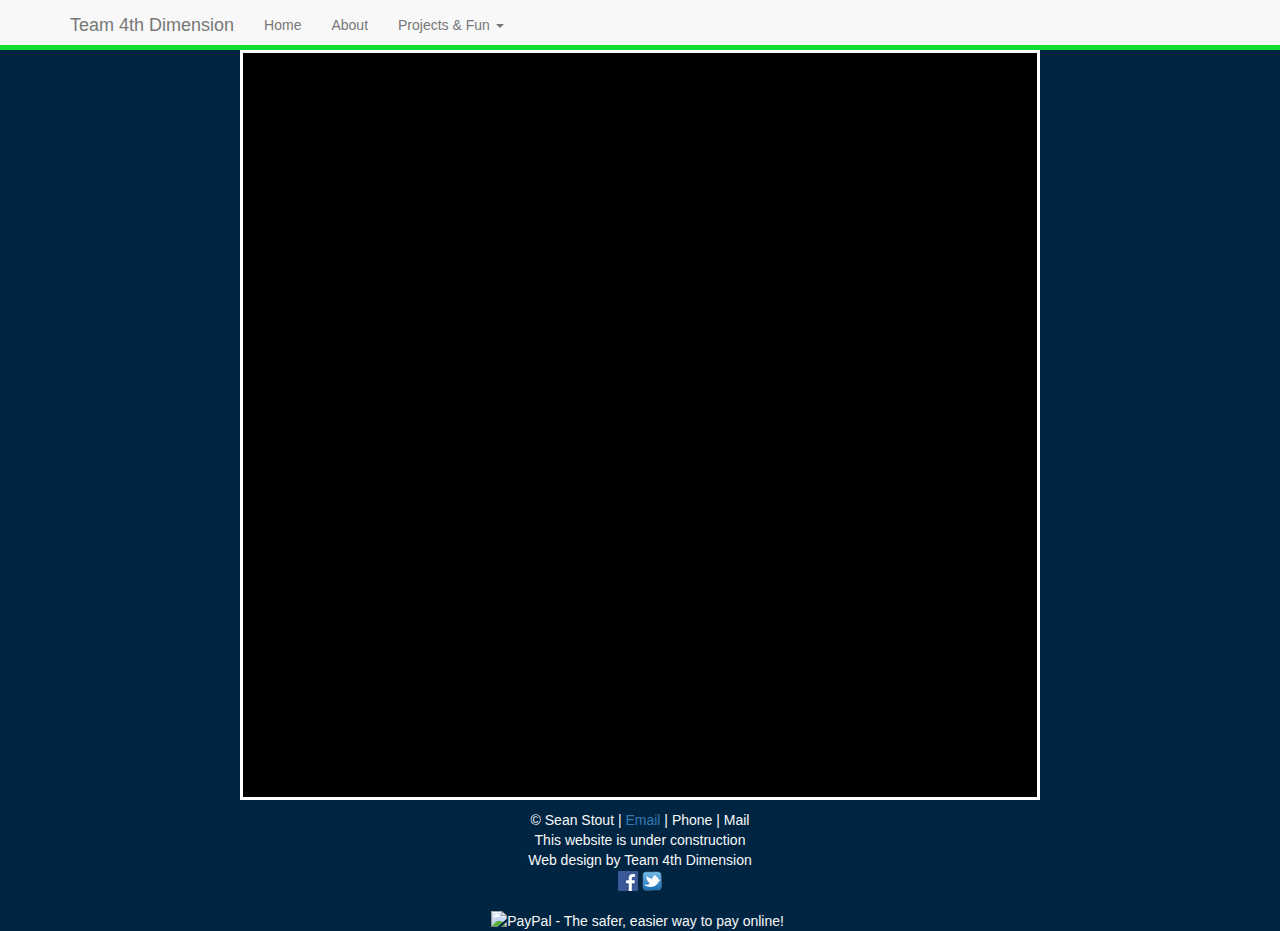
==== SpaceInvaders/index.html @ fbef4e5e "Stand-in mission statement" ====
<!DOCTYPE html>
<html lang="en">
    <head>
		<title>Team 4th Dimension</title>
		<script type='text/javascript' src='http://code.jquery.com/jquery-1.11.1.min.js'></script>
        <script type='text/javascript' src='http://maxcdn.bootstrapcdn.com/bootstrap/3.2.0/js/bootstrap.min.js'></script>
        <script type='text/javascript' src='Scripts/Index.js'></script>
		<link rel='stylesheet' href='http://maxcdn.bootstrapcdn.com/bootstrap/3.2.0/css/bootstrap.min.css'/>
		<link rel='stylesheet' href='Index.css'/>
		<script type="text/javascript" src="jsgl.js"></script>
	</head>
	<body>   
  <body>
  
  
			<!-- Navbar -->
			<div class="navbar navbar-default navbar-static-top" role="navigation">
				<div class="container" style="background-color:transparent;">
					<div class="navbar-header">
					<button id="xsbutton" type="button" class="navbar-toggle" data-toggle="collapse" data-target=".navbar-collapse">
            <span class="sr-only">Toggle navigation</span>
            <span class="icon-bar"></span>
            <span class="icon-bar"></span>
            <span class="icon-bar"></span>
          </button>
						<a id="Home" class="navbar-brand" href="../Index.html#Home-Page">Team 4th Dimension</a>
					</div>
					<div id="headnavbar" class="navbar-collapse collapse">
						<ul class="nav navbar-nav">
							<li class="home"><a class="page-link" href="../Index.html#Home-Page">Home</a></li>
							<li><a class="page-link" href="../Index.html#About-Page">About</a></li>
							<li class="dropdown">
								<a href="#" class="dropdown-toggle" data-toggle="dropdown">Projects & Fun <span class="caret"></span></a>
									<ul class="dropdown-menu" role="menu">
										<li class="dropdown-item"><a class="page-link" href="../Index.html#LoLHelper-Page">LoL Helper</a></li>
										<li class="dropdown-item"><a href="SpaceInvaders/index.html">Space Invaders</a></li>
									</ul>
							</li>
						</ul>
					</div>
				</div>
			</div>
  
  <div id="bodywrapper">
			<div id="wrap">
				<div id="content">
					<div id="score" style="background-color:#000000; width: 800px; height: 150px; border:solid; border-bottom-style: none"></div>
					<div id="screen" style="background-color:#000000; width: 800px; height: 600px; border:solid; border-top-style: none"></div>
				</div>
			</div>
			<script src="spaceinvaders.js"></script>
	</div>
		    <div id="footer">
		&copy; Sean Stout | <a href="mailto:seanstout@team4d.org">Email</a> | Phone | Mail
				<br>
				This website is under construction
				<br>
				Web design by Team 4th Dimension
				<br>
															  <!--Added in some cleaned up images without white background for the footer -->
					<a target="blank" href="http://www.facebook.com/TeamFourthDimension"><img src="../Images/fb_logo.png"></a>&nbsp;<a target="blank" href="http://twitter.com/OfficialTeam4D"><img src="../Images/twitter_logo.png"></a>
					<br><br>
					<form action="https://www.paypal.com/cgi-bin/webscr" method="post" target="_top">
					<input type="hidden" name="cmd" value="_s-xclick">
					<input type="hidden" name="hosted_button_id" value="SDVF2B5Q4ALFG">
					<input type="image" src="https://www.paypalobjects.com/en_US/i/btn/btn_donateCC_LG.gif" border="0" name="submit" alt="PayPal - The safer, easier way to pay online!">
					<img alt="" border="0" src="https://www.paypalobjects.com/en_US/i/scr/pixel.gif" width="1" height="1">
				</form>
			</div>
	</body>
</html>
---- SpaceInvaders/Index.css ----
html, body {
	background-color: #002543;
	height: 100%;
	color: #FFF;
}

#footer {
	text-align: center;
	padding-top: 10px;
	color: #f8f8f8;
	background-color: #002543; /*#003153;*/
}

#bodywrapper {
	background-color:#002543;
	width: 65%;
	margin: auto;
}

#bodywrapper:after {
	content: "";
	display: block;
	height: 183px;
}

#footer img {
	display: inline-block;
}

.container {
	background-color: #1e8fbe;
	min-height: 100%;
}

.content-bit {
	display: none;
}

.content-bit:target {
	margin-top: -70px;
	padding-top: 70px;
	display: block;
}

.jumbotron {
	background-color: #BBB;
	text-align: center;
}

h2 {
	font-size: 24px;
}

h1, h2, h3, h6 {
	color: #000 !important; /* Supposed to be a bad practice, but screw it*/
}

h5, h4 {
	text-align: center;
}

h3 {
	margin-left: 28px;
	padding-bottom: 3px;
	border-bottom: 1px solid #333;
}

.content-bit p {
	margin-left: 2em;
}

#wrap {
    float: left;
    position: relative;
    left: 50%;
}

.navbar {
	height: 50px;
	/*background-color: #002543;*/
	margin-bottom: 0;
}

.navbar-default {
	border-bottom: 5px solid #1D3;
}

.navbar-default .navbar-nav>.active>a, .navbar-default .navbar-nav>.active>a:hover, .navbar-default .navbar-nav>.active>a:focus {
	border-bottom: 5px solid #1D3;
	height: 50px;
}

#content {
    float: left;
    position: relative;
    left: -50%;
}

.spacer {
	height: 5px;
	background-color: #1D3;
}

.page-header {
	border-bottom: 1px solid #666;
}

#footer {
	text-align: center;
	padding-top: 10px;
	color: #f8f8f8;
	background-color: #002543; /*#003153;*/
	clear: both;
}

.right-text {
	text-align: right;
}

.left-text {
	text-align: left;
}

@media (max-width: 767px) { /* Styling for small screens */
	.right-text {
		text-align: center;
	}

	.left-text {
		text-align: center;
	}
	
	.visible-xs {
		text-align: center;
	}
}

.full-img {
	margin-left: -15px;
}

#about {
	padding-top: 10px;
	padding-bottom: 10px;
}

/* DARK VERSION */
.row-even {
	background-color:#BBB;
	color:#333;
}
/* LIGHT VERSION */
/*.row-even {
	background-color:#BBB;
}*/
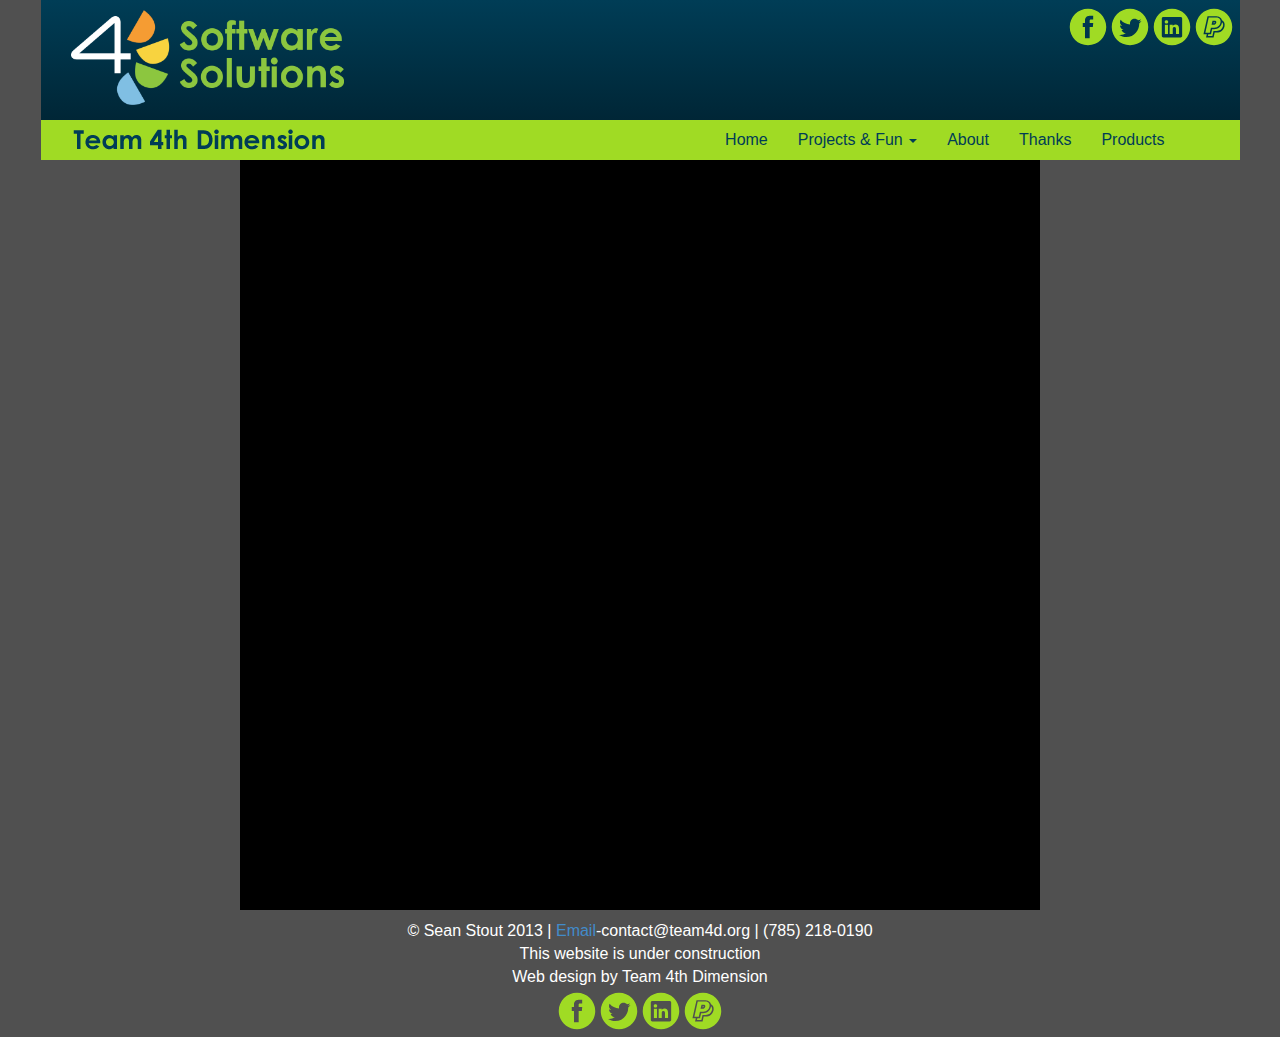
==== commit 7f75d4b7: "Space Invaders up to date" ====
--- a/SpaceInvaders/index.html
+++ b/SpaceInvaders/index.html
@@ -11,35 +11,88 @@
 	</head>
 	<body>   
   <body>
-  
-  
-			<!-- Navbar -->
-			<div class="navbar navbar-default navbar-static-top" role="navigation">
-				<div class="container" style="background-color:transparent;">
-					<div class="navbar-header">
+
+  <!-- SVG SOURCE -->
+	<svg height="0" width="0" style="position:absolute;margin-left:-100%;">
+	<path id="twitter-icon" d="M28.348,5.157c-13.6,0-24.625,11.027-24.625,24.625c0,13.6,11.025,24.623,24.625,24.623c13.6,0,24.623-11.023,24.623-24.623
+	C52.971,16.184,41.947,5.157,28.348,5.157z M40.752,24.817c0.013,0.266,0.018,0.533,0.018,0.803c0,8.201-6.242,17.656-17.656,17.656
+	c-3.504,0-6.767-1.027-9.513-2.787c0.486,0.057,0.979,0.086,1.48,0.086c2.908,0,5.584-0.992,7.707-2.656
+	c-2.715-0.051-5.006-1.846-5.796-4.311c0.378,0.074,0.767,0.111,1.167,0.111c0.566,0,1.114-0.074,1.635-0.217
+	c-2.84-0.57-4.979-3.08-4.979-6.084c0-0.027,0-0.053,0.001-0.08c0.836,0.465,1.793,0.744,2.811,0.777
+	c-1.666-1.115-2.761-3.012-2.761-5.166c0-1.137,0.306-2.204,0.84-3.12c3.061,3.754,7.634,6.225,12.792,6.483
+	c-0.106-0.453-0.161-0.928-0.161-1.414c0-3.426,2.778-6.205,6.206-6.205c1.785,0,3.397,0.754,4.529,1.959
+	c1.414-0.277,2.742-0.795,3.941-1.506c-0.465,1.45-1.448,2.666-2.73,3.433c1.257-0.15,2.453-0.484,3.565-0.977
+	C43.018,22.849,41.965,23.942,40.752,24.817z" />
+	<path id="facebook-icon" d="M28.347,5.157c-13.6,0-24.625,11.027-24.625,24.625c0,13.6,11.025,24.623,24.625,24.623c13.6,0,24.625-11.023,24.625-24.623
+	C52.972,16.184,41.946,5.157,28.347,5.157z M34.864,29.679h-4.264c0,6.814,0,15.207,0,15.207h-6.32c0,0,0-8.307,0-15.207h-3.006
+	V24.31h3.006v-3.479c0-2.49,1.182-6.377,6.379-6.377l4.68,0.018v5.215c0,0-2.846,0-3.398,0c-0.555,0-1.34,0.277-1.34,1.461v3.163
+	h4.818L34.864,29.679z" />
+	<g id="paypal-icon">
+		<path d="M39.017,24.388c-1.105,5.01-5.221,8.25-10.486,8.25h-2.719l-1.137,5.164l-0.346,1.574h-1.611h-2.023l-0.573,2.543h6.059
+		l1.482-6.738h4.328c4.141,0,7.604-2.471,8.529-6.674c0.539-2.443-0.127-4.199-1.311-5.332
+		C39.173,23.562,39.11,23.966,39.017,24.388z" />
+		<path d="M22.718,37.37l1.484-6.736h4.328c0.051,0,0.102-0.004,0.152-0.006c2.461-0.037,4.67-0.951,6.236-2.586
+		c1.027-1.068,1.777-2.443,2.141-4.086c0.158-0.721,0.211-1.381,0.178-1.984c-0.047-0.866-0.273-1.612-0.631-2.243
+		c-1.029-1.832-3.137-2.693-5.047-2.693H21.235L16.66,37.37h2.431h2.055H22.718z M26.271,21.583l0.096-0.407h2.967
+		c0.512,0,0.963,0.148,1.318,0.407c0.676,0.486,1.006,1.363,0.721,2.373c-0.162,0.676-0.547,1.289-1.055,1.768
+		c-0.184,0.172-0.385,0.324-0.598,0.459c-0.551,0.348-1.18,0.559-1.811,0.559h-2.842L26.271,21.583z" />
+		<path d="M29.425,23.489l0.008-0.035l0.01-0.039c0.033-0.117,0.031-0.188,0.027-0.217c-0.021-0.008-0.064-0.018-0.137-0.018h-1.377
+		l-0.363,1.557h0.316C28.534,24.737,29.271,24.13,29.425,23.489z" />
+		<path d="M28.347,5.157c-13.6,0-24.625,11.023-24.625,24.624c0,13.6,11.024,24.625,24.625,24.625
+		c13.6,0,24.625-11.025,24.625-24.625C52.972,16.18,41.946,5.157,28.347,5.157z M42.478,28.938
+		c-1.104,5.01-5.221,8.246-10.486,8.246h-2.717l-1.137,5.164l-0.348,1.574h-1.609h-6.059h-2.505l0.55-2.443l0.474-2.104h-1.98
+		h-2.504l0.55-2.443l4.575-20.338l0.352-1.564h1.603H31.56c2.459,0,4.77,1.049,6.182,2.805c0.521,0.65,1.055,1.566,1.326,2.773
+		c0.828,0.457,1.557,1.057,2.133,1.774C42.177,23.597,43.188,25.718,42.478,28.938z" />
+	</g>
+	<g id="linkedin-icon">
+		<path d="M28.347,5.155c-13.6,0-24.625,11.025-24.625,24.625c0,13.602,11.025,24.625,24.625,24.625
+		c13.598,0,24.623-11.023,24.623-24.625C52.97,16.181,41.944,5.155,28.347,5.155z M42.062,41.741c0,1.096-0.91,1.982-2.031,1.982
+		H16.613c-1.123,0-2.031-0.887-2.031-1.982V18.052c0-1.094,0.908-1.982,2.031-1.982H40.03c1.121,0,2.031,0.889,2.031,1.982V41.741z" />
+		<path d="M33.099,26.441c-2.201,0-3.188,1.209-3.74,2.061v0.041h-0.027c0.01-0.012,0.02-0.027,0.027-0.041v-1.768h-4.15
+		c0.055,1.17,0,12.484,0,12.484h4.15v-6.973c0-0.375,0.027-0.744,0.137-1.012c0.301-0.744,0.984-1.52,2.129-1.52
+		c1.504,0,2.104,1.146,2.104,2.824v6.68h4.15V32.06C37.878,28.224,35.829,26.441,33.099,26.441z" />
+		<path d="M20.864,20.712c-1.419,0-2.349,0.934-2.349,2.159c0,1.197,0.9,2.158,2.294,2.158h0.027c1.447,0,2.348-0.961,2.348-2.158
+		C23.157,21.646,22.284,20.712,20.864,20.712z" />
+		<rect x="18.762" y="26.734" width="4.151" height="12.484" />
+	</g>
+</svg>
+	<!-- SVG SOURCE ends -->
+	
+	<!-- Content -->
+	<div id="bodywrapper">        
+		<!-- Navbar -->
+		<div class="navbar navbar-default navbar-static-top" id='navigator' role="navigation">
+			<div id="social-media">
+				<a id="Home" href="#Home-Page"><img src="../Images/full_logo.png" style="height:95px;border:0;"></a>
+				<a href="http://www.facebook.com/TeamFourthDimension" target="_blank" title="Facebook"><svg class="icon" viewBox="0 0 56.693 56.693"><use xlink:href="#facebook-icon"></use></svg></a><a href="http://twitter.com/OfficialTeam4D" target="_blank" title="Twitter"><svg class="icon" viewBox="0 0 56.693 56.693"><use xlink:href="#twitter-icon"></use></svg></a><a href="https://www.linkedin.com/company/team-4th-dimension" target="_blank" title="LinkedIn"><svg class="icon" viewBox="0 0 56.693 56.693"><use xlink:href="#linkedin-icon"></use></svg></a><a href="https://www.paypal.com/cgi-bin/webscr?cmd=_s-xclick&hosted_button_id=SDVF2B5Q4ALFG" target="_blank" title="Support Us"><svg class="icon" viewBox="0 0 56.693 56.693"><use xlink:href="#paypal-icon"></use></svg></a>
+			</div>
+			<div class="navbarcontainer" style="background-color:transparent;">
+				<div style="float:left;margin:7px 0 0 32px;"><a href="#Home-Page" class="home"><img src="../Images/team4d_font_logo.png"></a></div>
+				<div class="navbar-header">
 					<button id="xsbutton" type="button" class="navbar-toggle" data-toggle="collapse" data-target=".navbar-collapse">
-            <span class="sr-only">Toggle navigation</span>
-            <span class="icon-bar"></span>
-            <span class="icon-bar"></span>
-            <span class="icon-bar"></span>
-          </button>
-						<a id="Home" class="navbar-brand" href="../Index.html#Home-Page">Team 4th Dimension</a>
-					</div>
-					<div id="headnavbar" class="navbar-collapse collapse">
-						<ul class="nav navbar-nav">
-							<li class="home"><a class="page-link" href="../Index.html#Home-Page">Home</a></li>
-							<li><a class="page-link" href="../Index.html#About-Page">About</a></li>
-							<li class="dropdown">
-								<a href="#" class="dropdown-toggle" data-toggle="dropdown">Projects & Fun <span class="caret"></span></a>
-									<ul class="dropdown-menu" role="menu">
-										<li class="dropdown-item"><a class="page-link" href="../Index.html#LoLHelper-Page">LoL Helper</a></li>
-										<li class="dropdown-item"><a href="SpaceInvaders/index.html">Space Invaders</a></li>
-									</ul>
-							</li>
-						</ul>
-					</div>
+						<span class="sr-only">Toggle navigation</span>
+						<span class="icon-bar"></span>
+						<span class="icon-bar"></span>
+						<span class="icon-bar"></span>
+					</button>
+				</div>
+				<div id="headnavbar" class="navbar-collapse collapse">
+					<ul class="nav navbar-nav">
+						<li class="home navbar-item"><a class="page-link" href="#Home-Page">Home</a></li>
+						<li class="dropdown">
+							<a href="#" class="dropdown-toggle" data-toggle="dropdown">Projects &amp; Fun <span class="caret"></span></a>
+							<ul class="dropdown-menu" role="menu">
+								<li class="dropdown-item"><a class="page-link" href="#LoLHelper-Page">LoL Helper</a></li>
+								<li class="dropdown-item"><a href="SpaceInvaders/index.html">Space Invaders</a></li>
+							</ul>
+						</li>
+						<li class="navbar-item"><a class="page-link" href="#About-Page">About</a></li>
+						<li class="navbar-item"><a class="page-link" href="#Thanks-Page">Thanks</a></li>
+            <li class="navbar-item"><a class="page-link"  href="#Products-Page">Products</a></li>
+					</ul>
 				</div>
 			</div>
+		</div>
   
   <div id="bodywrapper">
 			<div id="wrap">
@@ -50,22 +103,11 @@
 			</div>
 			<script src="spaceinvaders.js"></script>
 	</div>
-		    <div id="footer">
-		&copy; Sean Stout | <a href="mailto:seanstout@team4d.org">Email</a> | Phone | Mail
-				<br>
-				This website is under construction
-				<br>
-				Web design by Team 4th Dimension
-				<br>
-															  <!--Added in some cleaned up images without white background for the footer -->
-					<a target="blank" href="http://www.facebook.com/TeamFourthDimension"><img src="../Images/fb_logo.png"></a>&nbsp;<a target="blank" href="http://twitter.com/OfficialTeam4D"><img src="../Images/twitter_logo.png"></a>
-					<br><br>
-					<form action="https://www.paypal.com/cgi-bin/webscr" method="post" target="_top">
-					<input type="hidden" name="cmd" value="_s-xclick">
-					<input type="hidden" name="hosted_button_id" value="SDVF2B5Q4ALFG">
-					<input type="image" src="https://www.paypalobjects.com/en_US/i/btn/btn_donateCC_LG.gif" border="0" name="submit" alt="PayPal - The safer, easier way to pay online!">
-					<img alt="" border="0" src="https://www.paypalobjects.com/en_US/i/scr/pixel.gif" width="1" height="1">
-				</form>
-			</div>
+		<div id="footer">
+			&copy; Sean Stout 2013 | <a href="mailto:contact@team4d.org">Email</a>-contact@team4d.org | (785) 218-0190<br>
+			This website is under construction<br>
+			Web design by Team 4th Dimension<br>
+			<a href="http://www.facebook.com/TeamFourthDimension" target="_blank" title="Facebook"><svg class="icon" viewBox="0 0 56.693 56.693"><use xlink:href="#facebook-icon"></use></svg></a><a href="http://twitter.com/OfficialTeam4D" target="_blank" title="Twitter"><svg class="icon" viewBox="0 0 56.693 56.693"><use xlink:href="#twitter-icon"></use></svg></a><a href="https://www.linkedin.com/company/team-4th-dimension" target="_blank" title="LinkedIn"><svg class="icon" viewBox="0 0 56.693 56.693"><use xlink:href="#linkedin-icon"></use></svg></a><a href="https://www.paypal.com/cgi-bin/webscr?cmd=_s-xclick&hosted_button_id=SDVF2B5Q4ALFG" target="_blank" title="Support Us"><svg class="icon" viewBox="0 0 56.693 56.693"><use xlink:href="#paypal-icon"></use></svg></a>
+		</div>
 	</body>
 </html>
--- a/SpaceInvaders/Index.css
+++ b/SpaceInvaders/Index.css
@@ -1,155 +1,442 @@
-html, body {
-	background-color: #002543;
-	height: 100%;
-	color: #FFF;
-}
-
-#footer {
-	text-align: center;
-	padding-top: 10px;
-	color: #f8f8f8;
-	background-color: #002543; /*#003153;*/
-}
-
-#bodywrapper {
-	background-color:#002543;
-	width: 65%;
-	margin: auto;
-}
-
-#bodywrapper:after {
-	content: "";
-	display: block;
-	height: 183px;
-}
-
-#footer img {
-	display: inline-block;
-}
-
-.container {
-	background-color: #1e8fbe;
-	min-height: 100%;
-}
-
-.content-bit {
-	display: none;
-}
-
-.content-bit:target {
-	margin-top: -70px;
-	padding-top: 70px;
-	display: block;
-}
-
-.jumbotron {
-	background-color: #BBB;
-	text-align: center;
-}
-
-h2 {
-	font-size: 24px;
-}
-
-h1, h2, h3, h6 {
-	color: #000 !important; /* Supposed to be a bad practice, but screw it*/
-}
-
-h5, h4 {
-	text-align: center;
-}
-
-h3 {
-	margin-left: 28px;
-	padding-bottom: 3px;
-	border-bottom: 1px solid #333;
-}
-
-.content-bit p {
-	margin-left: 2em;
-}
-
+/* Direct Styles */
 #wrap {
     float: left;
     position: relative;
     left: 50%;
 }
 
-.navbar {
-	height: 50px;
-	/*background-color: #002543;*/
-	margin-bottom: 0;
-}
-
-.navbar-default {
-	border-bottom: 5px solid #1D3;
-}
-
-.navbar-default .navbar-nav>.active>a, .navbar-default .navbar-nav>.active>a:hover, .navbar-default .navbar-nav>.active>a:focus {
-	border-bottom: 5px solid #1D3;
-	height: 50px;
-}
-
 #content {
     float: left;
     position: relative;
     left: -50%;
 }
 
-.spacer {
-	height: 5px;
-	background-color: #1D3;
-}
-
-.page-header {
-	border-bottom: 1px solid #666;
-}
-
+html,body {
+	background: #505050;
+	height: 100%;
+	color: #000;
+}
+div {
+	font-size: 16px;
+}
+img {
+	margin: auto;
+}
+h3 {
+	margin-top: 0;
+	padding-bottom: 3px;
+}
+h4 {
+	text-align: center;
+	font-size: 22px;
+}
+
+h5 {
+	text-align: center;
+	font-size: 22px;
+	border-bottom: 1px solid transparent;
+	color: #0378B9;
+}
+a:link,a:visited,a:active {
+	outline: none;
+}
+a:link,a:visited,a:hover,a:active {
+	color: #428BCA;
+}
+
+.blacktext {
+	color: #000;
+}
+.blacktext:link,.blacktext:visited,.blacktext:hover,.blacktext:active{
+	color: #000;
+}
+
+.carousel-control:link {
+	color: #FFF;
+}
+
+/* Template Styles */
+.container {
+	background-color: #1e8fbe;
+	min-height: 100%;
+}
+#bodywrapper {
+	min-width: 1199px;
+	width: 75%;
+	margin: auto;
+	background-color: #505050;
+}
+.icon {
+	width: 42px;
+	height: 42px;
+	fill: #A0DB24;
+}
+.icon:hover {
+	fill: #7FBEE1;
+}
+#Home  {
+	float: none;
+	display: block;
+	position: absolute;
+	height: 100px;
+	top: 10px;
+	left: 30px;
+	z-index: 50;
+}
+#social-media {
+	position: relative;
+	background: linear-gradient(#003D56,#002636);
+	background: -webkit-linear-gradient(#003D56, #002636);
+	background: -o-linear-gradient(#003D56, #002636);
+	background: -moz-linear-gradient(#003D56, #002636);
+	background: linear-gradient(#003D56, #002636);
+	height: 120px;
+	text-align: right;
+	padding: 5px;
+}
+.content-bit {
+	display: none;
+}
+.content-bit:target {
+	margin-top: -200px;
+	padding-top: 200px;
+	display: block;
+}
 #footer {
+	clear: both;
 	text-align: center;
 	padding-top: 10px;
-	color: #f8f8f8;
-	background-color: #002543; /*#003153;*/
-	clear: both;
-}
-
+	background-color: #505050;
+	color: #FFF;
+}
+#footer img {
+	display: inline-block;
+}
+
+/* Navbar Styles*/
+.navbar {
+	height: 160px;
+	background-color: #A0DB24;
+	border: 0px;
+	margin-bottom: 0px;
+}
+.nav {
+	position: absolute;
+	bottom: 0;
+	right: 5%;
+	font-size: 16px;
+}
+.navbar-nav>li>a {
+	padding: 10px 15px;
+}
+.navbar-default .navbar-nav > .active > a, .navbar-default .navbar-nav > .active > a:hover, .navbar-default .navbar-nav > .active > a:focus {
+	background-color: #7FBEE1;
+	color: #003D56;
+}
+.navbar-default .navbar-nav > li > a {
+	color: #003D56;
+}
+
+.navbar-fixed-top {
+	min-width: 1199px;
+	width: 75%;
+	margin: auto;
+}
+.navbar-default .navbar-nav > li > a:hover, .navbar-default .navbar-nav > li > a:focus {
+	color: #003D56;
+}
+/*  -- Would be used for styling the dropdown*/
+.navbar-inverse .navbar-nav>li>a, .navbar-inverse .navbar-nav>li>ul>li>a {
+	background-color: #7FBEE1;
+}
+.navbar-default .navbar-nav>.open>a, .navbar-default .navbar-nav>.open>a:hover, .navbar-default .navbar-nav>.open>a:focus {
+	background-color: #7FBEE1;
+}
+.navbar-default .navbar-nav>li>a:hover, .navbar-default .navbar-nav>li>ul>li>a:hover {
+	background-color: #7FBEE1;
+	color: #003D56;
+}
+.navbar-default .navbar-nav .open .dropdown-menu>li>a:hover, .navbar-default .navbar-nav .open .dropdown-menu>li>a:focus {
+	background-color: #A0DB24;
+}
+.in, .collapsing, .dropdown-menu {
+	background-color: #7FBEE1;
+	color: #003D56;
+}
+.dropdown-menu>li>a {
+	color: #003D56;
+}
+.dropdown-menu {
+	border: 0px;
+}
+#xsbutton {
+	margin-top: 3px;
+	background-color: #003D56;
+}
+.navbar-toggle {
+	margin-bottom: 3px;
+}
+
+/* Common Styles (used on multiple pages) */
+.subhead {
+	/*padding-left: 25px;
+	padding-right: 25px;*/
+}
+.row {
+	margin: 0px;
+}
 .right-text {
 	text-align: right;
 }
 
+
 .left-text {
 	text-align: left;
 }
-
-@media (max-width: 767px) { /* Styling for small screens */
+.full-img {
+	margin-left: -15px;
+}
+.row-img {
+	width: 100%;
+	/*max-width: 360px;
+	max-height: 360px;*/
+}
+.img-tall {
+	width: auto;
+	height: 100%;
+}
+.row-even {
+	background-color: #F8D33F;
+	color: #333;
+	padding: 30px 0px;
+	border-top: 5px solid #505050;
+}
+.row-odd {
+	padding: 30px 0px;
+	border-top: 5px solid #505050;
+	color: #333;
+	background-color: #7FBEE1;
+}
+.row-even h2, .row-odd h2 {
+	margin-top: 0;
+}
+.row-first {
+	padding-top: 30px;
+	border-top: 0;
+}
+.row-last {
+	padding-bottom: 30px;
+}
+
+/* Home Styles */
+#social-feeds {
+	padding: 40px 0px;
+	background-color: #7FBEE1;
+	border-top: 5px solid #505050;
+}
+.jumbotron {
+	background-color: #1e8fbe;
+	text-align: center;
+	padding: 0px;
+	margin-bottom: 50px;
+}
+.carousel {
+	padding: 0px;
+	margin: 0px;
+}
+.page-header {
+	border-bottom: 1px solid #FFF;
+	color: #FFF;
+}
+#main-text-2 {
+  border-right: 1px solid #999;
+  border-left: 1px solid #999;
+}
+.tbox {
+	padding-top: 0px;
+	padding-bottom: 0px;
+	text-align: center;
+	background-color: #FFF;
+	color: #999;
+	cursor: pointer;
+}
+.tbox h4 {
+	font-size: 26px;
+	margin: 0 0 5px 0;
+	padding: 0 0 5px 0;
+	color: #999;
+	border-bottom: 1px solid transparent;
+}
+.tbox.active h4 {
+	border-bottom: 1px solid transparent;
+	color: #0378B9;
+}
+.tbox.active {
+	color: #636363;
+}
+
+/* About Styles */
+.about-head {
+	background-color:  #82CD73;
+	color:#333;
+	margin-bottom:25px;
+}
+#about-text {
+  border: 2px solid #808080;
+  font-size: 15px;
+}
+.about-header {
+	background-color: #A6D0E7;
+	color: #333;
+	padding: 10px 0px;
+	margin-bottom: 5px;
+	border: 2px solid #808080;
+}
+
+.about-div {
+	background-color: #F8D33F;
+	border-top: 5px solid #FFFFFF;
+	border-left: 5px solid #FFFFFF;
+	border-right: 5px solid #FFFFFF;
+	border-bottom: 5px solid #FFFFFF;
+}
+
+/*.about-div.left {
+	border-left: 10px solid #FFFFFF;
+}
+
+.about-div.right {
+	border-right: 10px solid #FFFFFF;
+} */
+
+.about-div.bottom {
+	border-bottom: 10px solid #FFFFFF;
+}
+
+.about-div.top {
+	border-top: 10px solid #FFFFFF;
+}
+/* LoL Helper Styles */
+.tab-7 {
+	float: none;
+	display: table-cell;
+	width: 14.2857%;
+	padding: 5px;
+	background-color: #7FBEE1;
+	text-align: center;
+	cursor: pointer;
+	vertical-align: top;
+}
+.tab-img {
+	width: 100%;
+}
+.tab-content {
+	display: none;
+	padding: 15px;
+	background-color: #F8D33F;
+}
+.tab-7.active, .tab-7:hover {
+	background-color: #F8D33F;
+}
+
+/* SCREEN SIZE STYLES */
+/* XS: 480px
+ * SM: 768px
+ * MD: 992px
+ * LG: 1200px */
+
+/* XS screens */
+@media (max-width: 767px) {
+	/* Generic */
 	.right-text {
 		text-align: center;
 	}
-
 	.left-text {
 		text-align: center;
 	}
-	
 	.visible-xs {
 		text-align: center;
 	}
-}
-
-.full-img {
-	margin-left: -15px;
-}
-
-#about {
-	padding-top: 10px;
-	padding-bottom: 10px;
-}
-
-/* DARK VERSION */
-.row-even {
-	background-color:#BBB;
-	color:#333;
-}
-/* LIGHT VERSION */
-/*.row-even {
-	background-color:#BBB;
-}*/
+	.row-img {
+		margin-bottom: 10px;
+		max-height: 360px;
+		max-width: 360px;
+	}
+	.subhead {
+		padding-left: 0px;
+		padding-right: 0px;
+	}
+	.tbox {
+		border: 0px !important;
+	}
+	#main-text-2 {
+		margin: 5px 0px;
+	}
+	.tab-7 div {
+		display: none;
+	}
+	/* Navbar */
+	.nav {
+		margin-top: 0px;
+		margin-bottom: 0px;
+		position: static;
+		bottom: 0;
+		right: 0;
+		font-size: 16px;
+	}
+	.in, .collapsing, .dropdown-menu {
+		border-top: none;
+		margin-top: 0px;
+	}
+	.navbar-default .navbar-nav .open .dropdown-menu>.active>a, .navbar-default .navbar-nav .open .dropdown-menu>.active>a:hover, .navbar-default .navbar-nav .open .dropdown-menu>.active>a:focus {
+		background-color: #428bca;
+		color: #FFF;
+	}
+	.navbar-default .navbar-nav .open .dropdown-menu>li>a {
+		color: #003D56;
+	}
+	
+	.navbar-default .navbar-nav > .active > a, .navbar-default .navbar-nav > .active > a:hover, .navbar-default .navbar-nav > .active > a:focus {
+		background-color: #428BCA;
+		color: #FFF;
+	}
+	.navbar-inverse .navbar-nav>li>a, .navbar-inverse .navbar-nav>li>ul>li>a {
+		background-color: #A0DB24;
+	}
+	.navbar-default .navbar-nav>.open>a, .navbar-default .navbar-nav>.open>a:hover, .navbar-default .navbar-nav>.open>a:focus {
+		background-color: #A0DB24;
+	}
+	.navbar-default .navbar-nav>li>a:hover, .navbar-default .navbar-nav>li>ul>li>a:hover {
+		background-color: #A0DB24;
+		color: #003D56;
+	}
+	.navbar-default .navbar-nav .open .dropdown-menu>li>a:hover, .navbar-default .navbar-nav .open .dropdown-menu>li>a:focus {
+		background-color: #A0DB24;
+	}
+}
+/* SM screens and larger */
+@media (min-width: 768px) {
+	.tbox {
+		display: table-cell;
+		float: none;
+	}
+}
+/* SM screens and smaller */
+@media (max-width: 991px) {
+	.nav {
+		right: 0;
+	}
+}
+/* MD screens and smaller */
+@media (max-width: 1199px) {
+	#bodywrapper {
+		min-width: 475px;
+		width: 100%;
+	}
+	
+	.navbar-fixed-top {
+		margin-top: -10px;
+		min-width: 100%;
+		width: 100%;
+	}
+}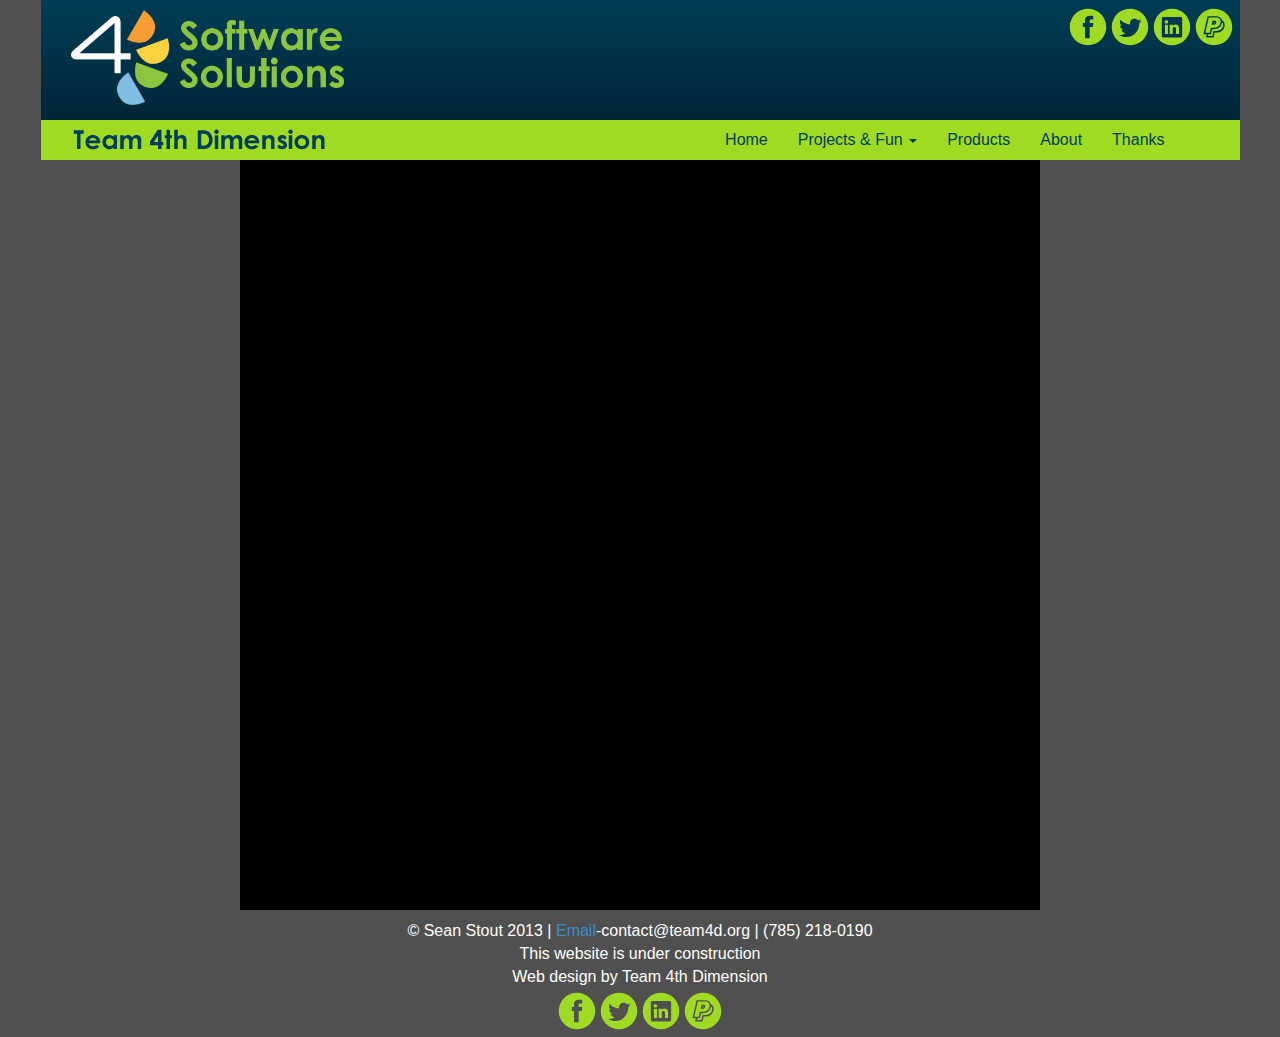
==== commit c6f5ea46: "Small Tweaks" ====
--- a/SpaceInvaders/index.html
+++ b/SpaceInvaders/index.html
@@ -58,16 +58,16 @@
 </svg>
 	<!-- SVG SOURCE ends -->
 	
-	<!-- Content -->
-	<div id="bodywrapper">        
+	<!-- Content -->  
+  <div id="bodywrapper">	
 		<!-- Navbar -->
 		<div class="navbar navbar-default navbar-static-top" id='navigator' role="navigation">
 			<div id="social-media">
-				<a id="Home" href="#Home-Page"><img src="../Images/full_logo.png" style="height:95px;border:0;"></a>
+				<a id="Home" href="./Index.html#Home-Page"><img src="../Images/full_logo.png" style="height:95px;border:0;"></a>
 				<a href="http://www.facebook.com/TeamFourthDimension" target="_blank" title="Facebook"><svg class="icon" viewBox="0 0 56.693 56.693"><use xlink:href="#facebook-icon"></use></svg></a><a href="http://twitter.com/OfficialTeam4D" target="_blank" title="Twitter"><svg class="icon" viewBox="0 0 56.693 56.693"><use xlink:href="#twitter-icon"></use></svg></a><a href="https://www.linkedin.com/company/team-4th-dimension" target="_blank" title="LinkedIn"><svg class="icon" viewBox="0 0 56.693 56.693"><use xlink:href="#linkedin-icon"></use></svg></a><a href="https://www.paypal.com/cgi-bin/webscr?cmd=_s-xclick&hosted_button_id=SDVF2B5Q4ALFG" target="_blank" title="Support Us"><svg class="icon" viewBox="0 0 56.693 56.693"><use xlink:href="#paypal-icon"></use></svg></a>
 			</div>
 			<div class="navbarcontainer" style="background-color:transparent;">
-				<div style="float:left;margin:7px 0 0 32px;"><a href="#Home-Page" class="home"><img src="../Images/team4d_font_logo.png"></a></div>
+				<div style="float:left;margin:7px 0 0 32px;"><a href="../Index.html#Home-Page" class="home"><img src="../Images/team4d_font_logo.png"></a></div>
 				<div class="navbar-header">
 					<button id="xsbutton" type="button" class="navbar-toggle" data-toggle="collapse" data-target=".navbar-collapse">
 						<span class="sr-only">Toggle navigation</span>
@@ -78,23 +78,21 @@
 				</div>
 				<div id="headnavbar" class="navbar-collapse collapse">
 					<ul class="nav navbar-nav">
-						<li class="home navbar-item"><a class="page-link" href="#Home-Page">Home</a></li>
+						<li class="home navbar-item"><a class="page-link" href="../Index.html#Home-Page">Home</a></li>
 						<li class="dropdown">
 							<a href="#" class="dropdown-toggle" data-toggle="dropdown">Projects &amp; Fun <span class="caret"></span></a>
 							<ul class="dropdown-menu" role="menu">
-								<li class="dropdown-item"><a class="page-link" href="#LoLHelper-Page">LoL Helper</a></li>
-								<li class="dropdown-item"><a href="SpaceInvaders/index.html">Space Invaders</a></li>
+								<li class="dropdown-item"><a class="page-link" href="../Index.html#LoLHelper-Page">LoL Helper</a></li>
+								<li class="dropdown-item"><a href="../SpaceInvaders/index.html">Space Invaders</a></li>
 							</ul>
 						</li>
-						<li class="navbar-item"><a class="page-link" href="#About-Page">About</a></li>
-						<li class="navbar-item"><a class="page-link" href="#Thanks-Page">Thanks</a></li>
-            <li class="navbar-item"><a class="page-link"  href="#Products-Page">Products</a></li>
+						<li class="navbar-item"><a class="page-link"  href="../Index.html#Products-Page">Products</a></li>
+						<li class="navbar-item"><a class="page-link" href="../Index.html#About-Page">About</a></li>
+						<li class="navbar-item"><a class="page-link" href="../Index.html#Thanks-Page">Thanks</a></li>
 					</ul>
 				</div>
 			</div>
 		</div>
-  
-  <div id="bodywrapper">
 			<div id="wrap">
 				<div id="content">
 					<div id="score" style="background-color:#000000; width: 800px; height: 150px; border:solid; border-bottom-style: none"></div>
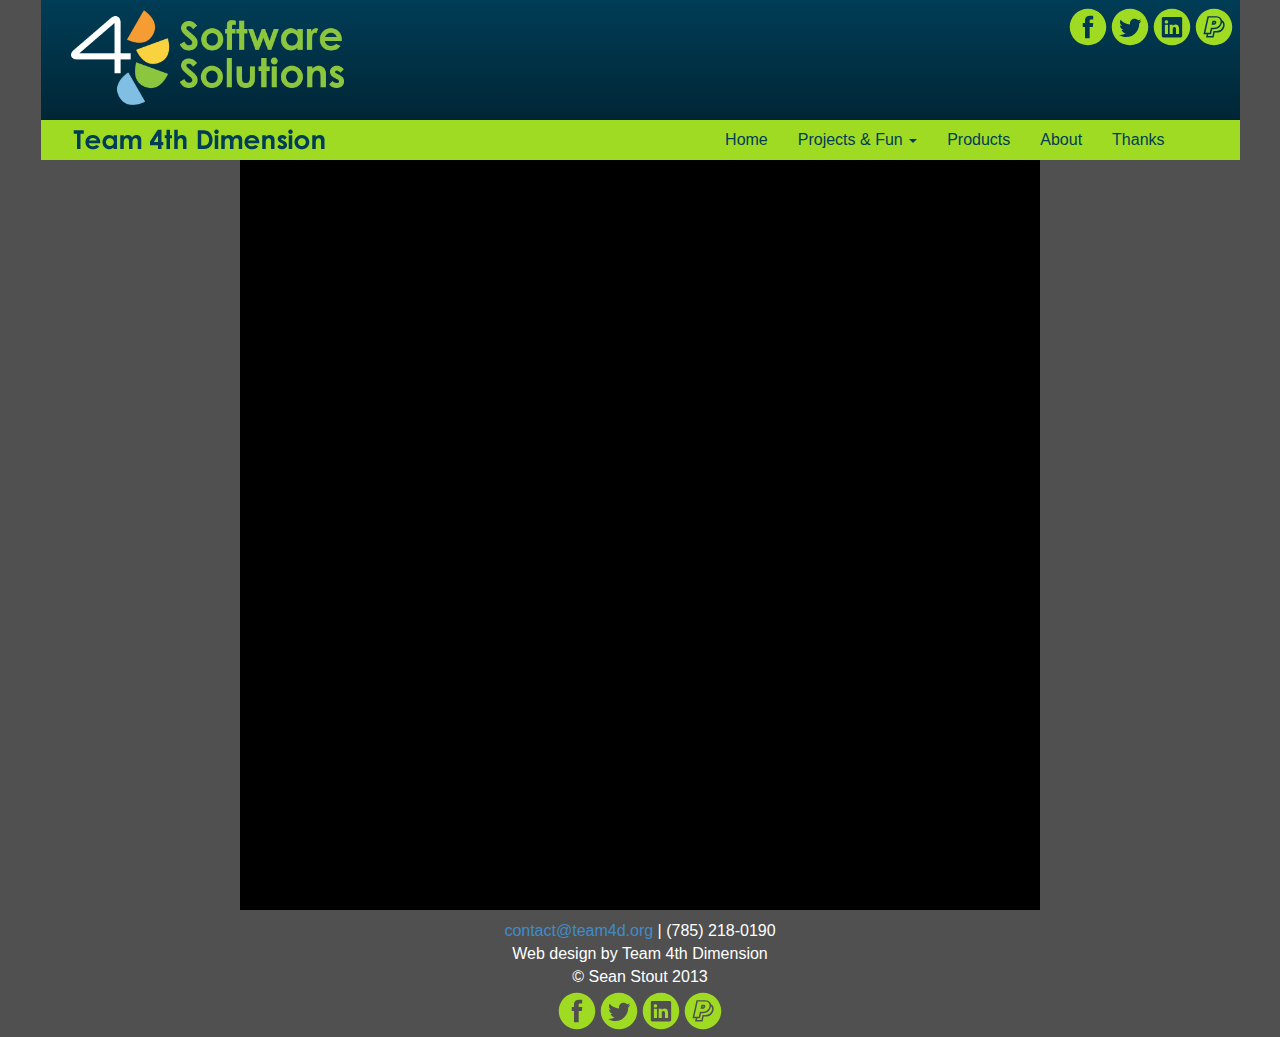
==== commit 618ff725: "Facebook Feed" ====
--- a/SpaceInvaders/index.html
+++ b/SpaceInvaders/index.html
@@ -63,11 +63,11 @@
 		<!-- Navbar -->
 		<div class="navbar navbar-default navbar-static-top" id='navigator' role="navigation">
 			<div id="social-media">
-				<a id="Home" href="./Index.html#Home-Page"><img src="../Images/full_logo.png" style="height:95px;border:0;"></a>
+				<a id="Home" href="./Index.php#Home-Page"><img src="../Images/full_logo.png" style="height:95px;border:0;"></a>
 				<a href="http://www.facebook.com/TeamFourthDimension" target="_blank" title="Facebook"><svg class="icon" viewBox="0 0 56.693 56.693"><use xlink:href="#facebook-icon"></use></svg></a><a href="http://twitter.com/OfficialTeam4D" target="_blank" title="Twitter"><svg class="icon" viewBox="0 0 56.693 56.693"><use xlink:href="#twitter-icon"></use></svg></a><a href="https://www.linkedin.com/company/team-4th-dimension" target="_blank" title="LinkedIn"><svg class="icon" viewBox="0 0 56.693 56.693"><use xlink:href="#linkedin-icon"></use></svg></a><a href="https://www.paypal.com/cgi-bin/webscr?cmd=_s-xclick&hosted_button_id=SDVF2B5Q4ALFG" target="_blank" title="Support Us"><svg class="icon" viewBox="0 0 56.693 56.693"><use xlink:href="#paypal-icon"></use></svg></a>
 			</div>
 			<div class="navbarcontainer" style="background-color:transparent;">
-				<div style="float:left;margin:7px 0 0 32px;"><a href="../Index.html#Home-Page" class="home"><img src="../Images/team4d_font_logo.png"></a></div>
+				<div style="float:left;margin:7px 0 0 32px;"><a href="../Index.php#Home-Page" class="home"><img src="../Images/team4d_font_logo.png"></a></div>
 				<div class="navbar-header">
 					<button id="xsbutton" type="button" class="navbar-toggle" data-toggle="collapse" data-target=".navbar-collapse">
 						<span class="sr-only">Toggle navigation</span>
@@ -78,17 +78,17 @@
 				</div>
 				<div id="headnavbar" class="navbar-collapse collapse">
 					<ul class="nav navbar-nav">
-						<li class="home navbar-item"><a class="page-link" href="../Index.html#Home-Page">Home</a></li>
+						<li class="home navbar-item"><a class="page-link" href="../Index.php#Home-Page">Home</a></li>
 						<li class="dropdown">
 							<a href="#" class="dropdown-toggle" data-toggle="dropdown">Projects &amp; Fun <span class="caret"></span></a>
 							<ul class="dropdown-menu" role="menu">
-								<li class="dropdown-item"><a class="page-link" href="../Index.html#LoLHelper-Page">LoL Helper</a></li>
-								<li class="dropdown-item"><a href="../SpaceInvaders/index.html">Space Invaders</a></li>
+								<li class="dropdown-item"><a class="page-link" href="../Index.php#LoLHelper-Page">LoL Helper</a></li>
+								<li class="dropdown-item"><a href="../SpaceInvaders/Index.php">Space Invaders</a></li>
 							</ul>
 						</li>
-						<li class="navbar-item"><a class="page-link"  href="../Index.html#Products-Page">Products</a></li>
-						<li class="navbar-item"><a class="page-link" href="../Index.html#About-Page">About</a></li>
-						<li class="navbar-item"><a class="page-link" href="../Index.html#Thanks-Page">Thanks</a></li>
+						<li class="navbar-item"><a class="page-link"  href="../Index.php#Products-Page">Products</a></li>
+						<li class="navbar-item"><a class="page-link" href="../Index.php#About-Page">About</a></li>
+						<li class="navbar-item"><a class="page-link" href="../Index.php#Thanks-Page">Thanks</a></li>
 					</ul>
 				</div>
 			</div>
@@ -102,9 +102,9 @@
 			<script src="spaceinvaders.js"></script>
 	</div>
 		<div id="footer">
-			&copy; Sean Stout 2013 | <a href="mailto:contact@team4d.org">Email</a>-contact@team4d.org | (785) 218-0190<br>
-			This website is under construction<br>
+			<a href="mailto:contact@team4d.org">contact@team4d.org</a> | (785) 218-0190<br>
 			Web design by Team 4th Dimension<br>
+			&copy; Sean Stout 2013<br>
 			<a href="http://www.facebook.com/TeamFourthDimension" target="_blank" title="Facebook"><svg class="icon" viewBox="0 0 56.693 56.693"><use xlink:href="#facebook-icon"></use></svg></a><a href="http://twitter.com/OfficialTeam4D" target="_blank" title="Twitter"><svg class="icon" viewBox="0 0 56.693 56.693"><use xlink:href="#twitter-icon"></use></svg></a><a href="https://www.linkedin.com/company/team-4th-dimension" target="_blank" title="LinkedIn"><svg class="icon" viewBox="0 0 56.693 56.693"><use xlink:href="#linkedin-icon"></use></svg></a><a href="https://www.paypal.com/cgi-bin/webscr?cmd=_s-xclick&hosted_button_id=SDVF2B5Q4ALFG" target="_blank" title="Support Us"><svg class="icon" viewBox="0 0 56.693 56.693"><use xlink:href="#paypal-icon"></use></svg></a>
 		</div>
 	</body>
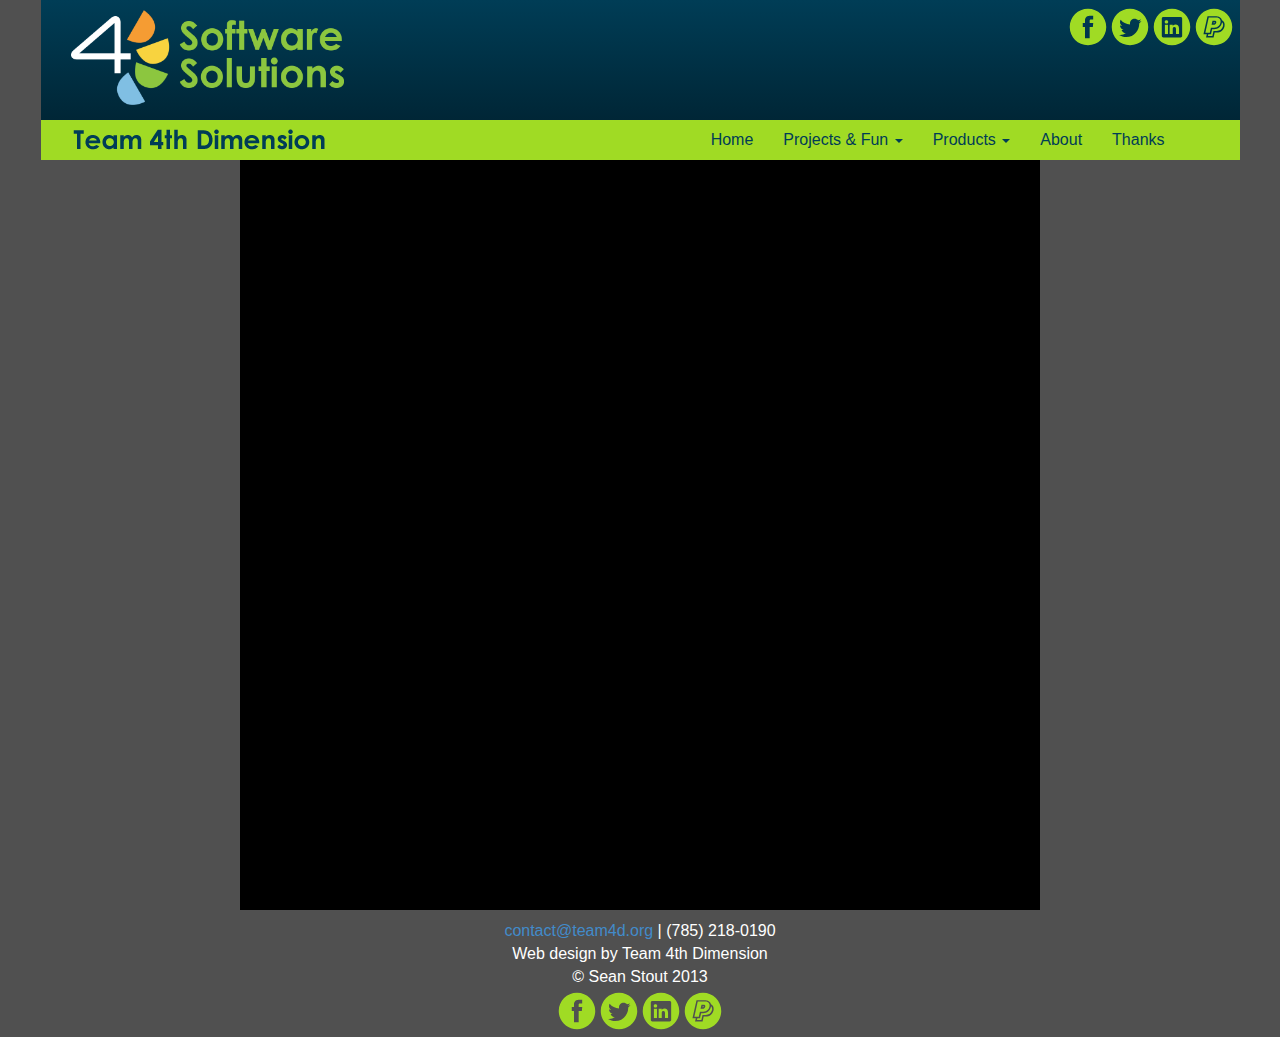
==== commit 638a74e1: "Application Page Added" ====
--- a/SpaceInvaders/index.html
+++ b/SpaceInvaders/index.html
@@ -3,9 +3,9 @@
     <head>
 		<title>Team 4th Dimension</title>
 		<script type='text/javascript' src='http://code.jquery.com/jquery-1.11.1.min.js'></script>
-        <script type='text/javascript' src='http://maxcdn.bootstrapcdn.com/bootstrap/3.2.0/js/bootstrap.min.js'></script>
+        <script type='text/javascript' src='http://maxcdn.bootstrapcdn.com/bootstrap/3.3.0/js/bootstrap.min.js'></script>
         <script type='text/javascript' src='Scripts/Index.js'></script>
-		<link rel='stylesheet' href='http://maxcdn.bootstrapcdn.com/bootstrap/3.2.0/css/bootstrap.min.css'/>
+		<link rel='stylesheet' href='http://maxcdn.bootstrapcdn.com/bootstrap/3.3.0/css/bootstrap.min.css'/>
 		<link rel='stylesheet' href='Index.css'/>
 		<script type="text/javascript" src="jsgl.js"></script>
 	</head>
@@ -86,7 +86,13 @@
 								<li class="dropdown-item"><a href="../SpaceInvaders/Index.php">Space Invaders</a></li>
 							</ul>
 						</li>
-						<li class="navbar-item"><a class="page-link"  href="../Index.php#Products-Page">Products</a></li>
+						<li class="dropdown">
+							<a href="#" class="dropdown-toggle" data-toggle="dropdown">Products <span class="caret"></span></a>
+							<ul class="dropdown-menu" role="menu">
+								<li class="dropdown-item"><a class="page-link" href="../Index.php#Products-Page">What We Offer</a></li>
+								<li class="dropdown-item"><a class="page-link" href="../Index.php#Application-Page">Application</a></li>
+							</ul>
+						</li>
 						<li class="navbar-item"><a class="page-link" href="../Index.php#About-Page">About</a></li>
 						<li class="navbar-item"><a class="page-link" href="../Index.php#Thanks-Page">Thanks</a></li>
 					</ul>
